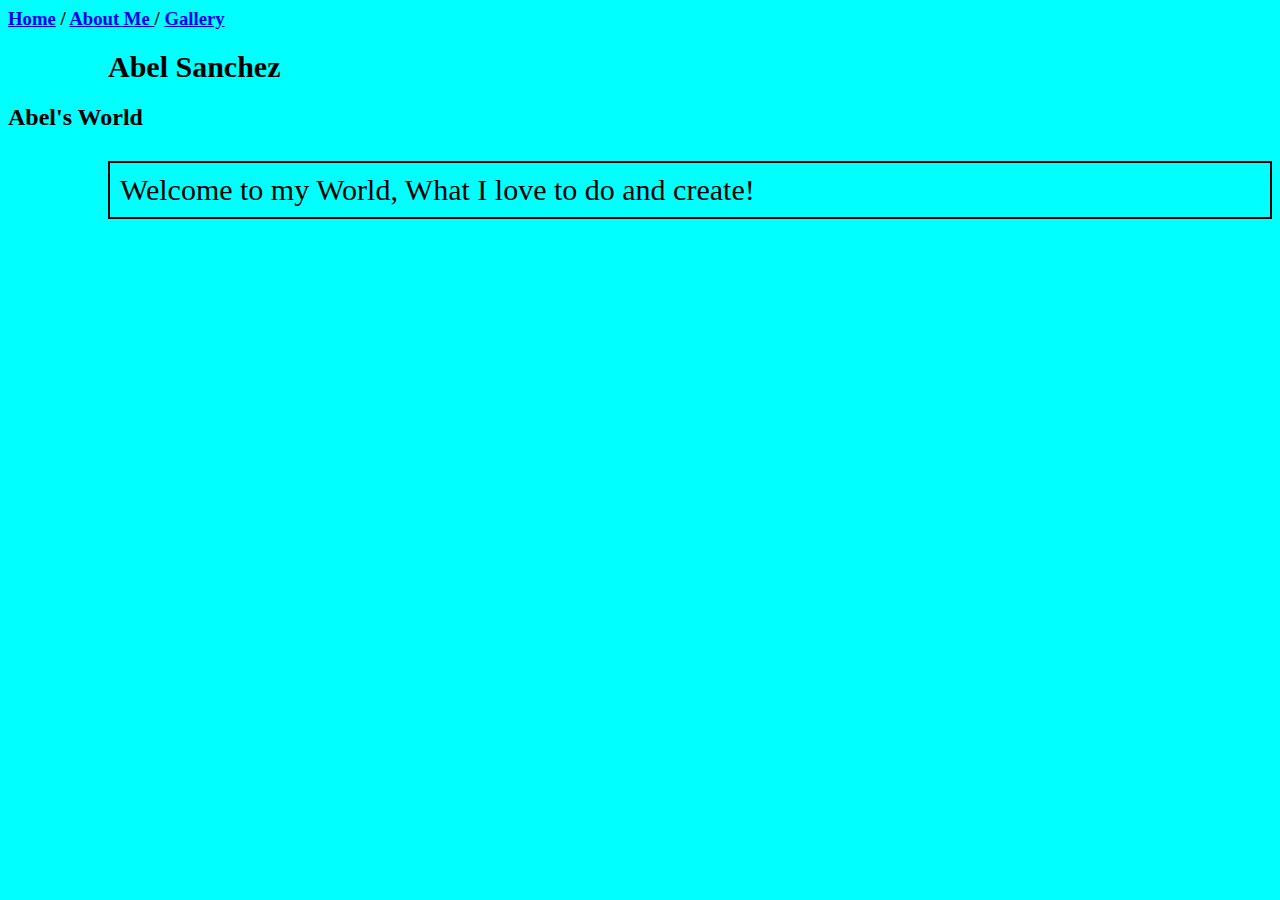
==== index.html @ 857cf709 "Add files via upload" ====
<!DOCTYPE! html>

<html>
<head>

    <title>Abel's Homepage</title>
    <link href="styles.css" rel="stylesheet" type="text/css"/>
    
    
    </head>

    <body>
        <h3>
            <a href="index.html">Home</a> /
        <a href="aboutme.html"> About Me </a> /
        <a href="gallery.html">Gallery</a> 
        </h3>
    </body>
    
    <style>
    body {
        background-color: aqua;
        
        
    }
    
    h1{
        font-family: fantasy;
        font-style: normal;
        font-size: 30px;
        margin-left: 100px;
    }
    
    p {
        font-family: cursive;
        font-style: normal;
        font-size: 30px;
        margin-left: 100px;
        border-style: solid;
        border-color: black;
        border-width: 2px;
        margin-left: 100px;
        padding: 10px;
        
    }
    
    </style>
<body>

<h1> Abel Sanchez</h1>

<h2> Abel's World </h2>

<p> Welcome to my World, What I love to do and create! </p>

</body>

</html>
---- styles.css ----
h1{
        font-family: fantasy;
        font-style: normal;
        font-size: 30px;
        margin-left: 100px;
    }
    
    p {
        font-family: cursive;
        font-style: normal;
        font-size: 30px;
        margin-left: 100px;
        border-style: solid;
        border-color: black;
        border-width: 2px;
        margin-left: 100px;
        padding: 10px;
        
    }
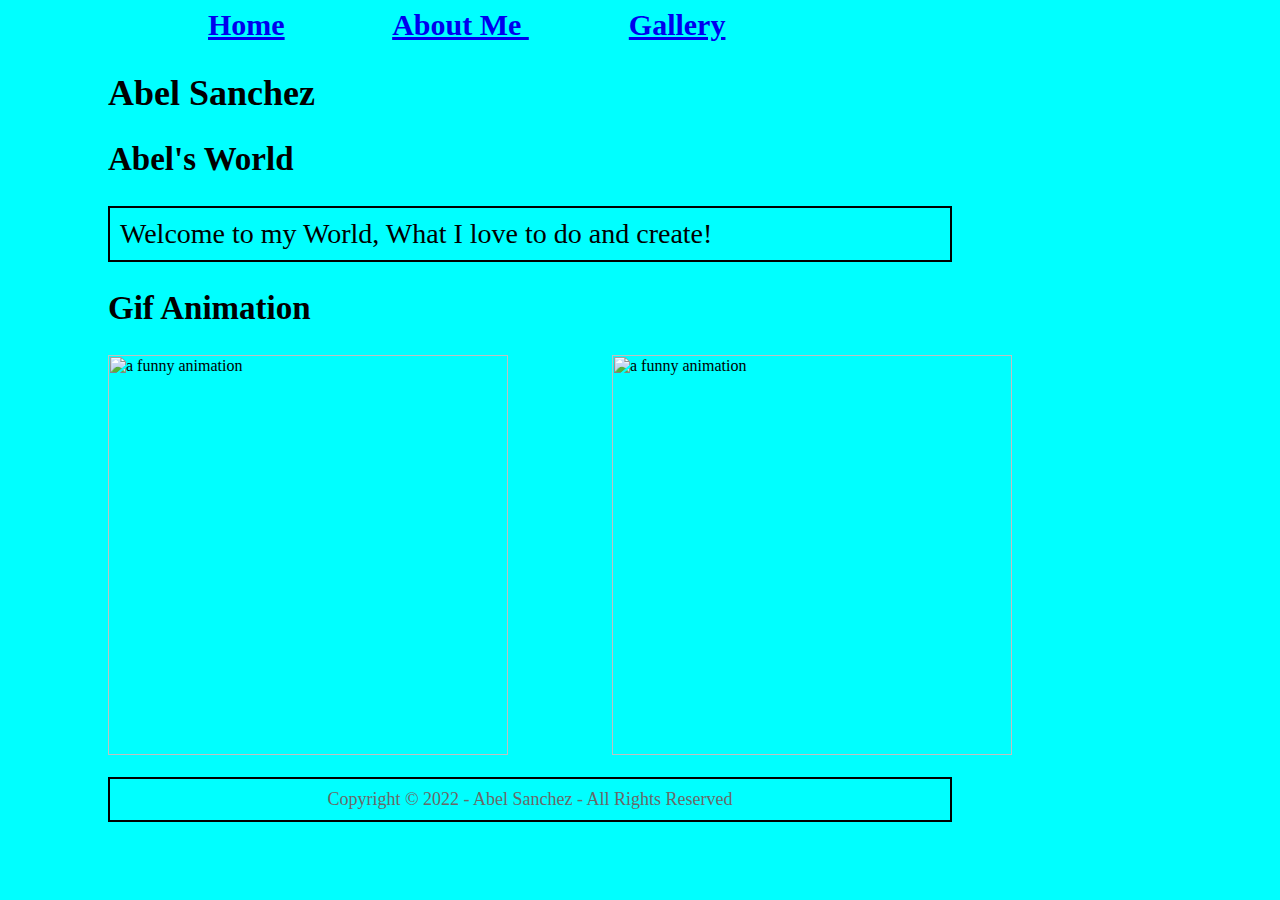
==== commit 3dca58de: "Add files via upload" ====
--- a/index.html
+++ b/index.html
@@ -5,53 +5,39 @@
 
     <title>Abel's Homepage</title>
     <link href="styles.css" rel="stylesheet" type="text/css"/>
-    
+     <style>
+         body {
+             background-color: aqua; 
+         }
+        
+        .credits {
+            font-size: 18px;
+            color: dimgrey; 
+             text-align: center;
+        }
+         
+    </style>
     
     </head>
 
-    <body>
-        <h3>
-            <a href="index.html">Home</a> /
-        <a href="aboutme.html"> About Me </a> /
+<body>
+     <h3>
+            <a href="index.html">Home</a> 
+        <a href="aboutme.html"> About Me </a> 
         <a href="gallery.html">Gallery</a> 
         </h3>
-    </body>
-    
-    <style>
-    body {
-        background-color: aqua;
-        
-        
-    }
-    
-    h1{
-        font-family: fantasy;
-        font-style: normal;
-        font-size: 30px;
-        margin-left: 100px;
-    }
-    
-    p {
-        font-family: cursive;
-        font-style: normal;
-        font-size: 30px;
-        margin-left: 100px;
-        border-style: solid;
-        border-color: black;
-        border-width: 2px;
-        margin-left: 100px;
-        padding: 10px;
-        
-    }
-    
-    </style>
-<body>
 
 <h1> Abel Sanchez</h1>
 
 <h2> Abel's World </h2>
 
 <p> Welcome to my World, What I love to do and create! </p>
+    
+    <h2>Gif Animation</h2>
+    <img src="images/GifAbel1.gif" width="400p" alt="a funny animation"/>
+    <img src="images/AbelGIFv2.gif" width="400p" alt="a funny animation"/>
+    
+     <p class="credits"> Copyright © 2022 - Abel Sanchez - All Rights Reserved </p>
 
 </body>
 
--- a/styles.css
+++ b/styles.css
@@ -1,4 +1,18 @@
 h1{
+        font-family: fantasy;
+        font-style: normal;
+        font-size: 36px;
+        margin-left: 100px;
+    }
+    
+h2{
+        font-family: fantasy;
+        font-style: normal;
+        font-size: 33px;
+        margin-left: 100px;
+    }
+
+h3{
         font-family: fantasy;
         font-style: normal;
         font-size: 30px;
@@ -8,12 +22,29 @@
     p {
         font-family: cursive;
         font-style: normal;
-        font-size: 30px;
+        font-size: 28px;
         margin-left: 100px;
         border-style: solid;
         border-color: black;
         border-width: 2px;
-        margin-left: 100px;
         padding: 10px;
+        width: 820px;
         
-    }+    }
+
+
+a {
+    margin-left: 100px;
+}
+
+img {
+    margin-left: 100px;
+}
+
+Audio {
+    margin-left: 100px;
+}
+
+iframe {
+    margin-left: 100px;
+}